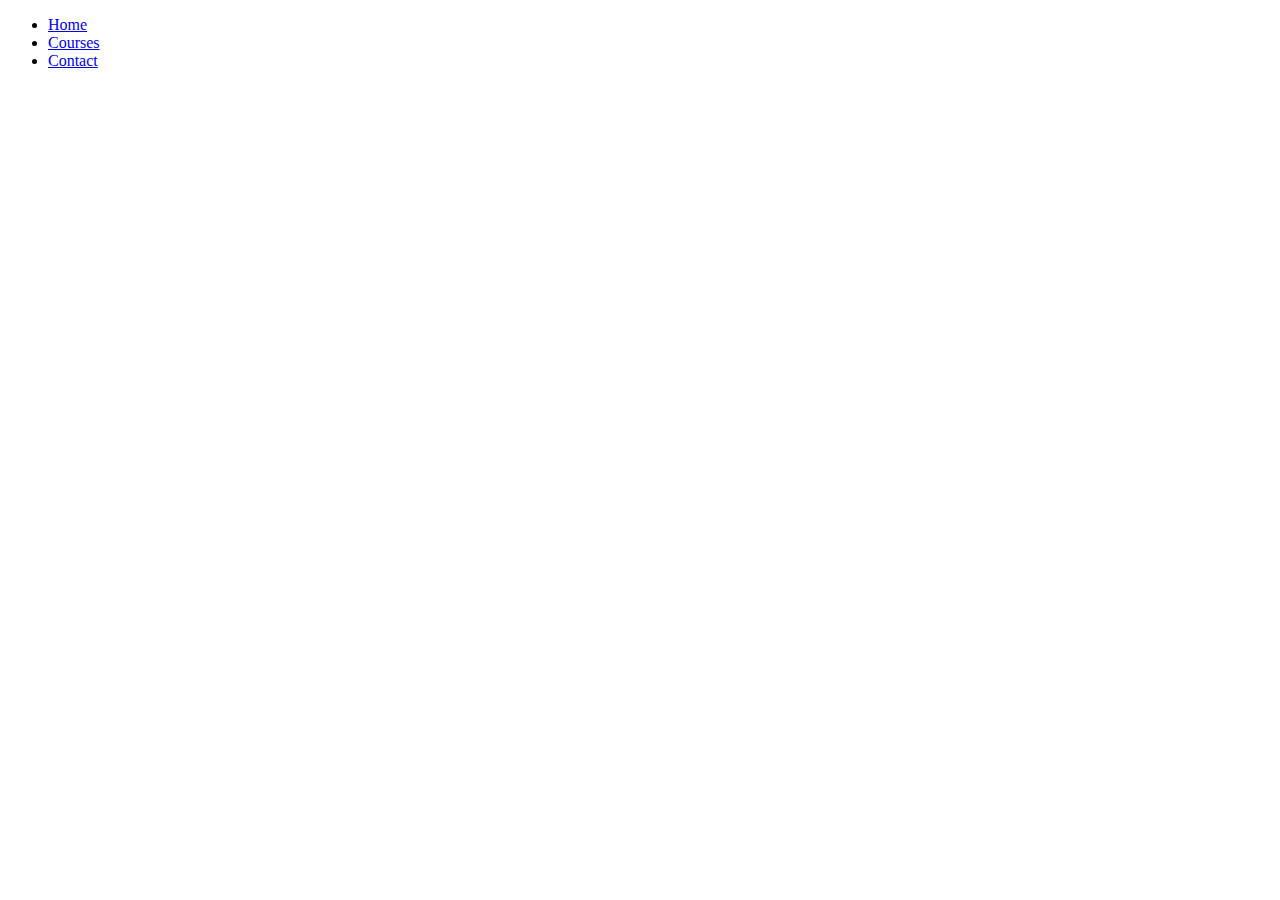
==== index.html @ 17aebf95 "create home-page courses-page and contact-page" ====
<!DOCTYPE html>
<html>
    <head>
        <title>GoMyCode</title>
    </head>

    <body>
        <ul>
            <li><a href="index.html">Home</a></li>
            <li><a href="courses.html">Courses</a></li>
            <li><a href="contact.html">Contact</a></li>
        </ul>
    </body>
</html>
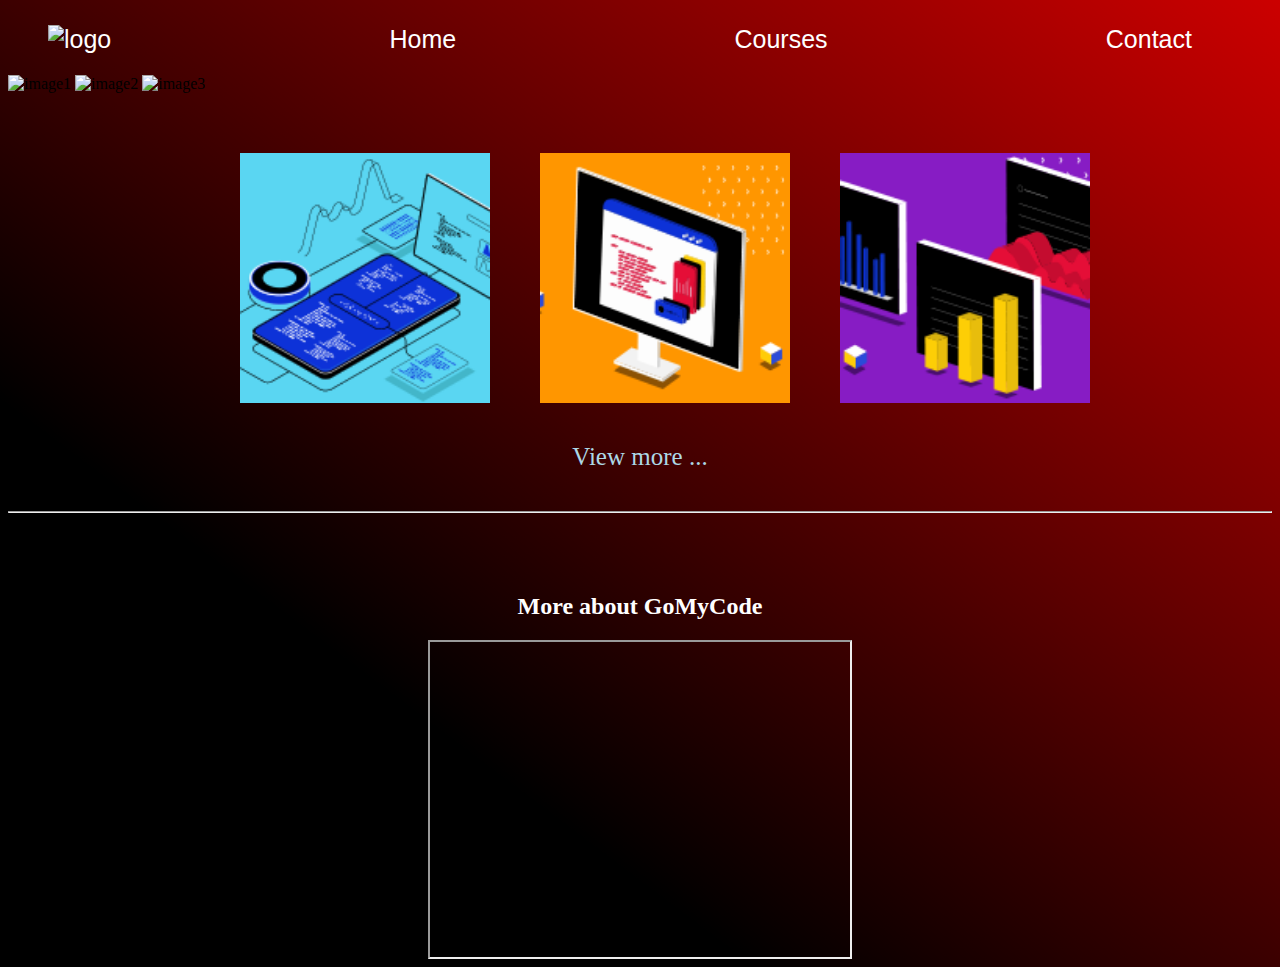
==== commit 6ab8872f: "add styling" ====
--- a/index.html
+++ b/index.html
@@ -1,14 +1,44 @@
 <!DOCTYPE html>
 <html>
-    <head>
-        <title>GoMyCode</title>
-    </head>
 
-    <body>
+<head>
+    <title>GoMyCode</title>
+    <link rel="stylesheet" href="css/styles.css">
+</head>
+
+<body>
+    <div class="navbar">
         <ul>
+            <li><a href="index.html"><img src="https://gomycode.tn/images/section2GMCLogo.png" alt="logo" id="logo"></a>
+            </li>
             <li><a href="index.html">Home</a></li>
             <li><a href="courses.html">Courses</a></li>
             <li><a href="contact.html">Contact</a></li>
         </ul>
-    </body>
+    </div>
+    <div class="images">
+        <img src="https://www.disruptunisia.com/couverture/5cd9f73e0a79c.png" alt="image1">
+        <img src="https://pbs.twimg.com/media/D5FucxVUYAAVJ3I.png" alt="image2">
+        <img src="https://cdn-images-1.medium.com/max/1600/1*LzxEGZa4xDOFc7Ch67Iprg.jpeg" alt="image3">
+    </div>
+
+    <div class="set">
+        <div class="track track1"></div>
+        <div class="track track2"></div>
+        <div class="track track3"></div>
+    </div>
+    <div class="view-more">
+        <a href="courses.html">View more ...</a>
+    </div>
+
+    <hr/>
+
+    <div class="video-container">
+        <h2 style="color: white">More about GoMyCode</h2>
+        <iframe width="420" height="315" src="https://www.youtube.com/embed/MkLog_27S6U">
+            <!-- do not forget to replace watch? by embed/ , remove v= and remove &feature=youtu.be -->
+        </iframe>
+    </div>
+</body>
+
 </html>--- a/css/styles.css
+++ b/css/styles.css
@@ -0,0 +1,173 @@
+@import url('https://fonts.googleapis.com/css?family=Bree+Serif&display=swap');
+
+html {
+    background-image: linear-gradient(217deg, rgba(255,0,0,.8), rgba(255,0,0,0) 70.71%),
+                linear-gradient(127deg, black, black 70.71%),
+                linear-gradient(336deg, rgba(0,0,255,.8), rgba(0,0,255,0) 70.71%); /* do not forget to add commas ( , ) after the first and the seccond linear gradient */
+}
+
+.navbar a{
+    color: white;
+    text-decoration: none
+}
+
+.navbar a:visited {
+    color: white
+}
+
+.navbar ul {
+    list-style-type: none;
+    display: flex;
+    justify-content: space-between;
+    margin-right: 80px
+}
+
+.navbar {
+    font-family: Arial, Helvetica, sans-serif;
+    font-size: 25px;
+    height: 50px;
+}
+
+.images img {
+    width: 100%
+}
+
+.view-more {
+    display: flex;
+    justify-content: center;
+    margin: 40px 0;
+    font-size: 25px;
+}
+
+.view-more a {
+    text-decoration: none;
+    color: lightblue;
+}
+
+.view-more a:hover {
+    text-decoration: underline;
+}
+
+.video-container {
+    display: flex;
+    flex-direction: column;
+    align-items: center;
+    margin-top: 60px
+}
+
+#logo {
+    width: 60px;
+}
+
+.cover {
+    background-image: url('https://iyadhkhalfallah.github.io/checkpointsGMC/res/webdev3.png');
+    height: 450px;
+    background-position: center;
+    display: flex;
+    align-items: center;
+    justify-content: center
+}
+
+.cover-title {
+    color: #fff;
+    font-family: 'Times New Roman', Times, serif;
+    font-weight: 200;
+    font-size: 80px;
+    margin-left: 150px;
+    margin-top: 100px;
+    text-shadow: 5px 2px rgb(12, 11, 11);
+}
+
+.track {
+    width: 250px;
+    height: 250px;
+    margin-left: 50px;
+    background-size: cover;
+    background-position: center;
+    overflow: hidden;
+}
+
+.set {
+    display: flex;
+    justify-content: center;
+    margin-top: 60px
+}
+
+.track1 {
+    background-image: url('../res/tracks/vect00.png');
+}
+.track2 {
+    background-image: url('../res/tracks/vect01.png');
+}
+.track3 {
+    background-image: url('../res/tracks/vect02.png');
+}
+.track4 {
+    background-image: url('../res/tracks/vect03.png');
+}
+.track5 {
+    background-image: url('../res/tracks/vect04.png');
+}
+.track6 {
+    background-image: url('../res/tracks/vect05.png');
+}
+.track7 {
+    background-image: url('../res/tracks/vect06.png');
+}
+.track8 {
+    background-image: url('../res/tracks/vect07.png');
+}
+.track9 {
+    background-image: url('../res/tracks/vect08.png');
+}
+
+.feedback-container {
+    display: flex;
+    flex-direction: column;
+    justify-content: center;
+    align-items: center;
+}
+
+#message {
+    border-radius: 8px;
+    margin-top: 20px
+}
+
+.feedback-heading {
+    color: white;
+    font-family: Calibri, 'Trebuchet MS', sans-serif
+}
+
+label {
+    color: white
+}
+
+.input-item {
+    display: flex;
+    flex-direction: column;
+    align-items: center;
+    font-family: Arial, Helvetica, sans-serif;
+    margin-bottom: 20px;
+}
+
+.input-item input {
+    border-radius: 5px;
+    width: 250px;
+    height: 30px;
+    padding-left: 10px
+}
+
+.input-item select {
+    border-radius: 5px;
+    width: 260px;
+    height: 35px;
+    background-color: white;
+    padding-left: 10px
+}
+
+#contact-submit {
+    background-color: dodgerblue;
+    border: none;
+    color: white;
+    width: 100px;
+}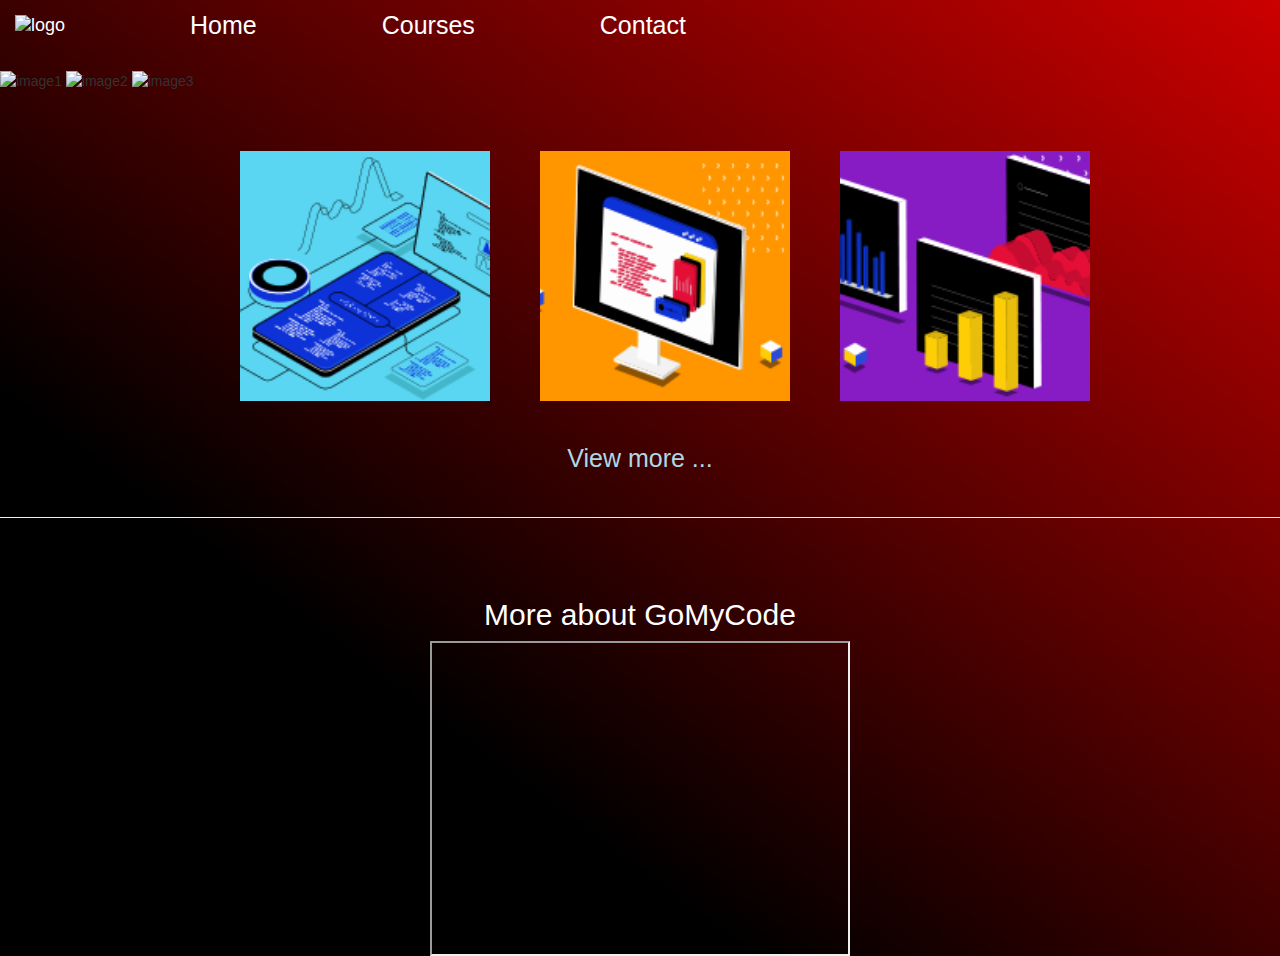
==== commit 7065b2e9: "make the navbar responsive with bootstrap" ====
--- a/index.html
+++ b/index.html
@@ -3,19 +3,37 @@
 
 <head>
     <title>GoMyCode</title>
-    <link rel="stylesheet" href="css/styles.css">
+    <link rel="stylesheet" href="https://cdnjs.cloudflare.com/ajax/libs/jquery-modal/0.9.1/jquery.modal.min.css" />
+    <link rel="stylesheet" href="https://stackpath.bootstrapcdn.com/bootstrap/3.4.1/css/bootstrap.min.css" />
+    <link rel="stylesheet" href="css/styles.css" />
 </head>
 
 <body>
-    <div class="navbar">
-        <ul>
-            <li><a href="index.html"><img src="https://gomycode.tn/images/section2GMCLogo.png" alt="logo" id="logo"></a>
-            </li>
-            <li><a href="index.html">Home</a></li>
-            <li><a href="courses.html">Courses</a></li>
-            <li><a href="contact.html">Contact</a></li>
-        </ul>
-    </div>
+    <nav class="navbar navbar-default" style="background-color: transparent; border: none">
+        <div class="container-fluid">
+            <!-- Brand and toggle get grouped for better mobile display -->
+            <div class="navbar-header">
+                <button type="button" class="navbar-toggle collapsed" data-toggle="collapse"
+                    data-target="#bs-example-navbar-collapse-1" aria-expanded="false">
+                    <span class="sr-only">Toggle navigation</span>
+                    <span class="icon-bar"></span>
+                    <span class="icon-bar"></span>
+                    <span class="icon-bar"></span>
+                </button>
+                <a class="navbar-brand" href="#"><img src="https://gomycode.tn/images/section2GMCLogo.png" alt="logo"
+                        id="logo"></a>
+            </div>
+
+            <!-- Collect the nav links, forms, and other content for toggling -->
+            <div class="collapse navbar-collapse" id="bs-example-navbar-collapse-1">
+                <ul class="nav navbar-nav navbar-left">
+                    <li style="margin-left: 95px;"><a href="index.html">Home</a></li>
+                    <li style="margin-left: 95px"><a href="courses.html">Courses</a></li>
+                    <li style="margin-left: 95px"><a href="contact.html">Contact</a></li>
+                </ul>
+            </div><!-- /.navbar-collapse -->
+        </div><!-- /.container-fluid -->
+    </nav>
     <div class="images">
         <img src="https://www.disruptunisia.com/couverture/5cd9f73e0a79c.png" alt="image1">
         <img src="https://pbs.twimg.com/media/D5FucxVUYAAVJ3I.png" alt="image2">
@@ -23,15 +41,27 @@
     </div>
 
     <div class="set">
-        <div class="track track1"></div>
-        <div class="track track2"></div>
-        <div class="track track3"></div>
+        <div class="track track1">
+            <button class="view-more-button vmb1">View more</button>
+        </div>
+        <div class="track track2">
+            <button class="view-more-button vmb2">View more</button>
+        </div>
+        <div class="track track3">
+            <button class="view-more-button vmb3">View more</button>
+        </div>
+    </div>
+    <div class="model-content">
+        <p>This is GoMyCode Track. <br>
+            Each track has its own goal. <br>
+            By adopting this track, you choose your own goal.
+        </p>
     </div>
     <div class="view-more">
         <a href="courses.html">View more ...</a>
     </div>
 
-    <hr/>
+    <hr />
 
     <div class="video-container">
         <h2 style="color: white">More about GoMyCode</h2>
@@ -39,6 +69,11 @@
             <!-- do not forget to replace watch? by embed/ , remove v= and remove &feature=youtu.be -->
         </iframe>
     </div>
+
+    <script src="https://code.jquery.com/jquery-3.4.1.js"></script>
+    <script src="https://stackpath.bootstrapcdn.com/bootstrap/3.4.1/js/bootstrap.min.js"></script>
+    <script src="https://cdnjs.cloudflare.com/ajax/libs/jquery-modal/0.9.1/jquery.modal.min.js"></script>
+    <script src="js/scripts.js"></script>
 </body>
 
 </html>--- a/css/styles.css
+++ b/css/styles.css
@@ -1,31 +1,20 @@
 @import url('https://fonts.googleapis.com/css?family=Bree+Serif&display=swap');
 
-html {
+body {
     background-image: linear-gradient(217deg, rgba(255,0,0,.8), rgba(255,0,0,0) 70.71%),
                 linear-gradient(127deg, black, black 70.71%),
-                linear-gradient(336deg, rgba(0,0,255,.8), rgba(0,0,255,0) 70.71%); /* do not forget to add commas ( , ) after the first and the seccond linear gradient */
+                linear-gradient(336deg, rgba(0,0,255,.8), rgba(0,0,255,0) 70.71%);  /* do not forget to add commas ( , ) after the first and the seccond linear gradient */
 }
 
+
 .navbar a{
-    color: white;
-    text-decoration: none
-}
-
-.navbar a:visited {
-    color: white
-}
-
-.navbar ul {
-    list-style-type: none;
-    display: flex;
-    justify-content: space-between;
-    margin-right: 80px
+    color: white !important;
+    /* text-decoration: none */
 }
 
 .navbar {
     font-family: Arial, Helvetica, sans-serif;
     font-size: 25px;
-    height: 50px;
 }
 
 .images img {
@@ -48,6 +37,10 @@
     text-decoration: underline;
 }
 
+.view-more-button {
+    display: none;
+}
+
 .video-container {
     display: flex;
     flex-direction: column;
@@ -56,7 +49,7 @@
 }
 
 #logo {
-    width: 60px;
+    height: 35px;
 }
 
 .cover {
@@ -85,6 +78,17 @@
     background-size: cover;
     background-position: center;
     overflow: hidden;
+    display: flex;
+    align-items: center;
+    justify-content: center;
+}
+
+.track:hover {
+    opacity: 0.5;
+}
+
+button {
+    cursor: pointer;
 }
 
 .set {
@@ -130,7 +134,11 @@
 
 #message {
     border-radius: 8px;
-    margin-top: 20px
+    margin-top: 20px;
+    width: 600px;
+    height: 200px;
+    font-size: 20px;
+    font-family: 'Times New Roman', Times, serif
 }
 
 .feedback-heading {
@@ -170,4 +178,8 @@
     border: none;
     color: white;
     width: 100px;
+}
+
+.model-content {
+    display: none;
 }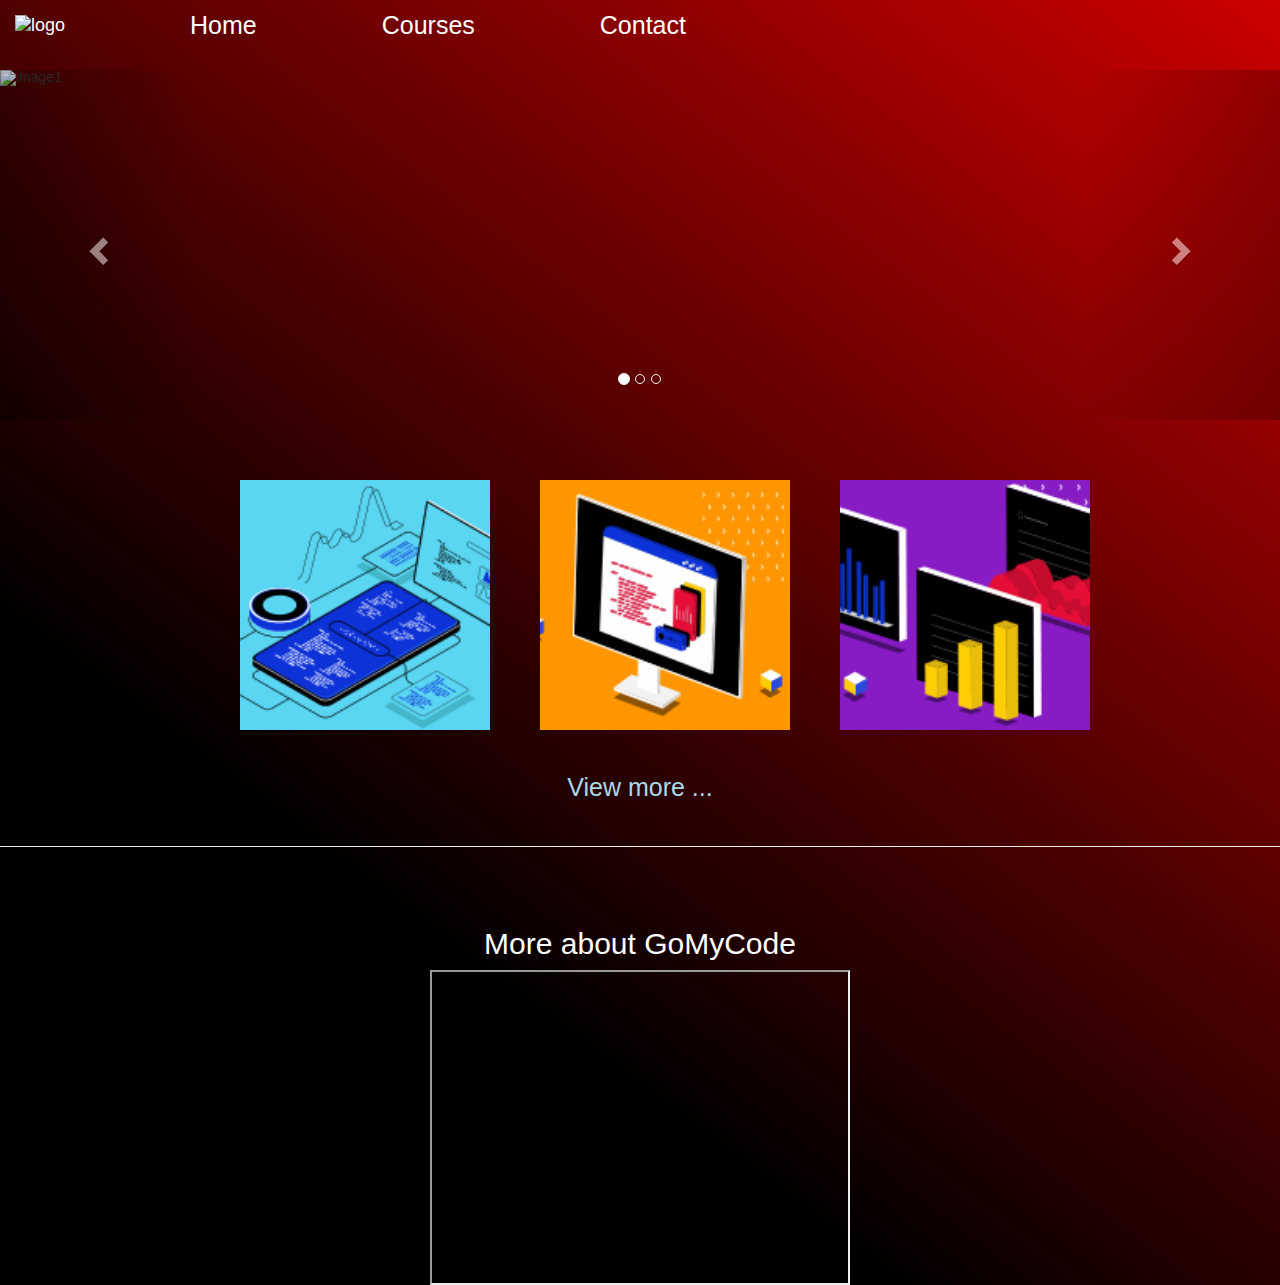
==== commit 4208f296: "add a carousel (slider) in home page using bootstrap" ====
--- a/index.html
+++ b/index.html
@@ -34,11 +34,49 @@
             </div><!-- /.navbar-collapse -->
         </div><!-- /.container-fluid -->
     </nav>
-    <div class="images">
+
+    <div id="carousel-example-generic" class="carousel slide" data-ride="carousel">
+        <!-- Indicators -->
+        <ol class="carousel-indicators">
+            <li data-target="#carousel-example-generic" data-slide-to="0" class="active"></li>
+            <li data-target="#carousel-example-generic" data-slide-to="1"></li>
+            <li data-target="#carousel-example-generic" data-slide-to="2"></li>
+        </ol>
+
+        <!-- Wrapper for slides -->
+        <div class="carousel-inner" role="listbox">
+            <div class="item active">
+                <img src="https://www.disruptunisia.com/couverture/5cd9f73e0a79c.png" alt="image1" class="slider-img">
+                <div class="carousel-caption">
+                </div>
+            </div>
+            <div class="item">
+                <img src="https://pbs.twimg.com/media/D5FucxVUYAAVJ3I.png" alt="image2" class="slider-img">
+                <div class="carousel-caption">
+                </div>
+            </div>
+            <div class="item">
+                <img src="https://cdn-images-1.medium.com/max/1600/1*LzxEGZa4xDOFc7Ch67Iprg.jpeg" alt="image3" class="slider-img">
+                <div class="carousel-caption">
+                </div>
+            </div>
+        </div>
+        <!-- Controls -->
+        <a class="left carousel-control" href="#carousel-example-generic" role="button" data-slide="prev">
+            <span class="glyphicon glyphicon-chevron-left" aria-hidden="true"></span>
+            <span class="sr-only">Previous</span>
+        </a>
+        <a class="right carousel-control" href="#carousel-example-generic" role="button" data-slide="next">
+            <span class="glyphicon glyphicon-chevron-right" aria-hidden="true"></span>
+            <span class="sr-only">Next</span>
+        </a>
+    </div>
+
+    <!-- <div class="images">
         <img src="https://www.disruptunisia.com/couverture/5cd9f73e0a79c.png" alt="image1">
         <img src="https://pbs.twimg.com/media/D5FucxVUYAAVJ3I.png" alt="image2">
         <img src="https://cdn-images-1.medium.com/max/1600/1*LzxEGZa4xDOFc7Ch67Iprg.jpeg" alt="image3">
-    </div>
+    </div> -->
 
     <div class="set">
         <div class="track track1">
--- a/css/styles.css
+++ b/css/styles.css
@@ -1,185 +1,197 @@
-@import url('https://fonts.googleapis.com/css?family=Bree+Serif&display=swap');
+@import url("https://fonts.googleapis.com/css?family=Bree+Serif&display=swap");
 
 body {
-    background-image: linear-gradient(217deg, rgba(255,0,0,.8), rgba(255,0,0,0) 70.71%),
-                linear-gradient(127deg, black, black 70.71%),
-                linear-gradient(336deg, rgba(0,0,255,.8), rgba(0,0,255,0) 70.71%);  /* do not forget to add commas ( , ) after the first and the seccond linear gradient */
+  background-image: linear-gradient(
+      217deg,
+      rgba(255, 0, 0, 0.8),
+      rgba(255, 0, 0, 0) 70.71%
+    ),
+    linear-gradient(127deg, black, black 70.71%),
+    linear-gradient(336deg, rgba(0, 0, 255, 0.8), rgba(0, 0, 255, 0) 70.71%); /* do not forget to add commas ( , ) after the first and the seccond linear gradient */
 }
 
-
-.navbar a{
-    color: white !important;
-    /* text-decoration: none */
+.navbar a {
+  color: white !important;
+  /* text-decoration: none */
 }
 
 .navbar {
-    font-family: Arial, Helvetica, sans-serif;
-    font-size: 25px;
+  font-family: Arial, Helvetica, sans-serif;
+  font-size: 25px;
 }
 
 .images img {
-    width: 100%
+  width: 100%;
 }
 
 .view-more {
-    display: flex;
-    justify-content: center;
-    margin: 40px 0;
-    font-size: 25px;
+  display: flex;
+  justify-content: center;
+  margin: 40px 0;
+  font-size: 25px;
 }
 
 .view-more a {
-    text-decoration: none;
-    color: lightblue;
+  text-decoration: none;
+  color: lightblue;
 }
 
 .view-more a:hover {
-    text-decoration: underline;
+  text-decoration: underline;
 }
 
 .view-more-button {
-    display: none;
+  display: none;
 }
 
 .video-container {
-    display: flex;
-    flex-direction: column;
-    align-items: center;
-    margin-top: 60px
+  display: flex;
+  flex-direction: column;
+  align-items: center;
+  margin-top: 60px;
 }
 
 #logo {
-    height: 35px;
+  height: 35px;
 }
 
 .cover {
-    background-image: url('https://iyadhkhalfallah.github.io/checkpointsGMC/res/webdev3.png');
-    height: 450px;
-    background-position: center;
-    display: flex;
-    align-items: center;
-    justify-content: center
+  background-image: url("https://iyadhkhalfallah.github.io/checkpointsGMC/res/webdev3.png");
+  height: 450px;
+  background-position: center;
+  display: flex;
+  align-items: center;
+  justify-content: center;
 }
 
 .cover-title {
-    color: #fff;
-    font-family: 'Times New Roman', Times, serif;
-    font-weight: 200;
-    font-size: 80px;
-    margin-left: 150px;
-    margin-top: 100px;
-    text-shadow: 5px 2px rgb(12, 11, 11);
+  color: #fff;
+  font-family: "Times New Roman", Times, serif;
+  font-weight: 200;
+  font-size: 80px;
+  margin-left: 150px;
+  margin-top: 100px;
+  text-shadow: 5px 2px rgb(12, 11, 11);
 }
 
 .track {
-    width: 250px;
-    height: 250px;
-    margin-left: 50px;
-    background-size: cover;
-    background-position: center;
-    overflow: hidden;
-    display: flex;
-    align-items: center;
-    justify-content: center;
+  width: 250px;
+  height: 250px;
+  margin-left: 50px;
+  background-size: cover;
+  background-position: center;
+  overflow: hidden;
+  display: flex;
+  align-items: center;
+  justify-content: center;
 }
 
 .track:hover {
-    opacity: 0.5;
+  opacity: 0.5;
 }
 
 button {
-    cursor: pointer;
+  cursor: pointer;
 }
 
 .set {
-    display: flex;
-    justify-content: center;
-    margin-top: 60px
+  display: flex;
+  justify-content: center;
+  margin-top: 60px;
 }
 
 .track1 {
-    background-image: url('../res/tracks/vect00.png');
+  background-image: url("../res/tracks/vect00.png");
 }
 .track2 {
-    background-image: url('../res/tracks/vect01.png');
+  background-image: url("../res/tracks/vect01.png");
 }
 .track3 {
-    background-image: url('../res/tracks/vect02.png');
+  background-image: url("../res/tracks/vect02.png");
 }
 .track4 {
-    background-image: url('../res/tracks/vect03.png');
+  background-image: url("../res/tracks/vect03.png");
 }
 .track5 {
-    background-image: url('../res/tracks/vect04.png');
+  background-image: url("../res/tracks/vect04.png");
 }
 .track6 {
-    background-image: url('../res/tracks/vect05.png');
+  background-image: url("../res/tracks/vect05.png");
 }
 .track7 {
-    background-image: url('../res/tracks/vect06.png');
+  background-image: url("../res/tracks/vect06.png");
 }
 .track8 {
-    background-image: url('../res/tracks/vect07.png');
+  background-image: url("../res/tracks/vect07.png");
 }
 .track9 {
-    background-image: url('../res/tracks/vect08.png');
+  background-image: url("../res/tracks/vect08.png");
 }
 
 .feedback-container {
-    display: flex;
-    flex-direction: column;
-    justify-content: center;
-    align-items: center;
+  display: flex;
+  flex-direction: column;
+  justify-content: center;
+  align-items: center;
 }
 
 #message {
-    border-radius: 8px;
-    margin-top: 20px;
-    width: 600px;
-    height: 200px;
-    font-size: 20px;
-    font-family: 'Times New Roman', Times, serif
+  border-radius: 8px;
+  margin-top: 20px;
+  width: 600px;
+  height: 200px;
+  font-size: 20px;
+  font-family: "Times New Roman", Times, serif;
 }
 
 .feedback-heading {
-    color: white;
-    font-family: Calibri, 'Trebuchet MS', sans-serif
+  color: white;
+  font-family: Calibri, "Trebuchet MS", sans-serif;
 }
 
 label {
-    color: white
+  color: white;
 }
 
 .input-item {
-    display: flex;
-    flex-direction: column;
-    align-items: center;
-    font-family: Arial, Helvetica, sans-serif;
-    margin-bottom: 20px;
+  display: flex;
+  flex-direction: column;
+  align-items: center;
+  font-family: Arial, Helvetica, sans-serif;
+  margin-bottom: 20px;
 }
 
 .input-item input {
-    border-radius: 5px;
-    width: 250px;
-    height: 30px;
-    padding-left: 10px
+  border-radius: 5px;
+  width: 250px;
+  height: 30px;
+  padding-left: 10px;
 }
 
 .input-item select {
-    border-radius: 5px;
-    width: 260px;
-    height: 35px;
-    background-color: white;
-    padding-left: 10px
+  border-radius: 5px;
+  width: 260px;
+  height: 35px;
+  background-color: white;
+  padding-left: 10px;
 }
 
 #contact-submit {
-    background-color: dodgerblue;
-    border: none;
-    color: white;
-    width: 100px;
+  background-color: dodgerblue;
+  border: none;
+  color: white;
+  width: 100px;
 }
 
 .model-content {
-    display: none;
-}+  display: none;
+}
+
+.item {
+  height: 350px;
+}
+
+.slider-img {
+  width: 100%;
+  height: 100%;
+}
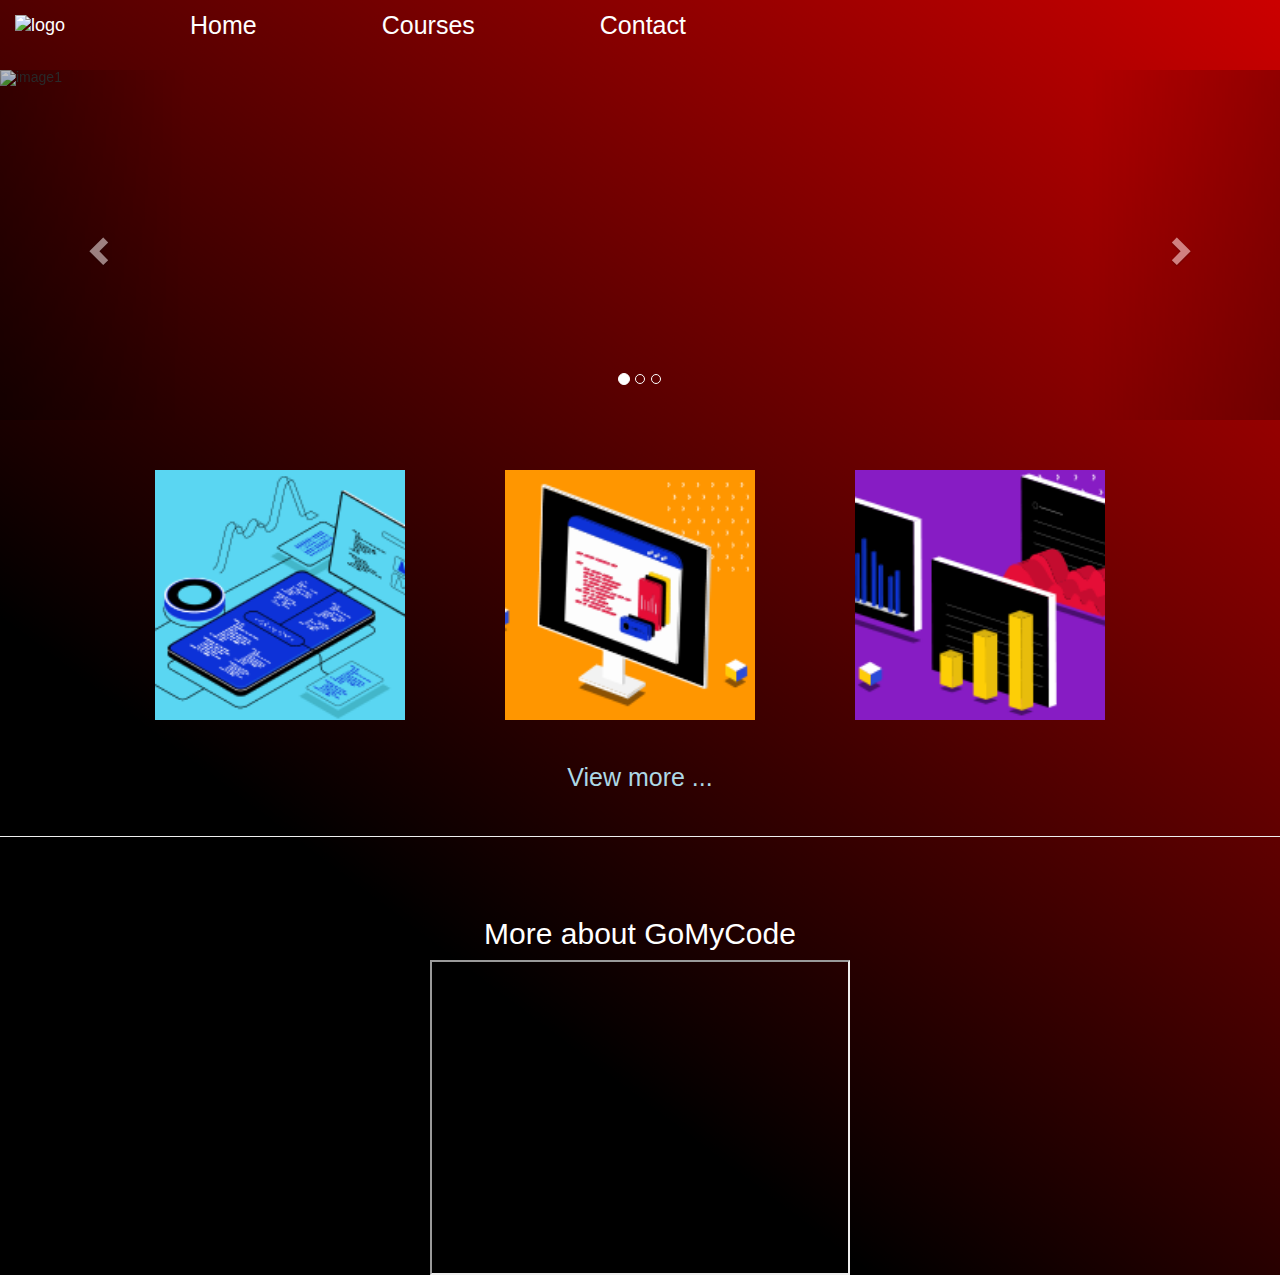
==== commit 1082e201: "make the list of courses responsive in both home page and courses page" ====
--- a/index.html
+++ b/index.html
@@ -56,7 +56,8 @@
                 </div>
             </div>
             <div class="item">
-                <img src="https://cdn-images-1.medium.com/max/1600/1*LzxEGZa4xDOFc7Ch67Iprg.jpeg" alt="image3" class="slider-img">
+                <img src="https://cdn-images-1.medium.com/max/1600/1*LzxEGZa4xDOFc7Ch67Iprg.jpeg" alt="image3"
+                    class="slider-img">
                 <div class="carousel-caption">
                 </div>
             </div>
@@ -78,15 +79,17 @@
         <img src="https://cdn-images-1.medium.com/max/1600/1*LzxEGZa4xDOFc7Ch67Iprg.jpeg" alt="image3">
     </div> -->
 
-    <div class="set">
-        <div class="track track1">
-            <button class="view-more-button vmb1">View more</button>
-        </div>
-        <div class="track track2">
-            <button class="view-more-button vmb2">View more</button>
-        </div>
-        <div class="track track3">
-            <button class="view-more-button vmb3">View more</button>
+    <div class="container" style="display: flex; align-items:center">
+        <div class="row">
+            <div class="track track1 col-lg-4 col-md-4 col-sm-6 col-xs-12">
+                <button class="view-more-button vmb1">View more</button>
+            </div>
+            <div class="track track2 col-lg-4 col-md-4 col-sm-6 col-xs-12">
+                <button class="view-more-button vmb2">View more</button>
+            </div>
+            <div class="track track3 col-lg-4 col-md-4 col-sm-6 col-xs-12">
+                <button class="view-more-button vmb3">View more</button>
+            </div>
         </div>
     </div>
     <div class="model-content">
--- a/css/styles.css
+++ b/css/styles.css
@@ -77,7 +77,8 @@
 .track {
   width: 250px;
   height: 250px;
-  margin-left: 50px;
+  margin-left: 100px;
+  margin-top: 50px;
   background-size: cover;
   background-position: center;
   overflow: hidden;
